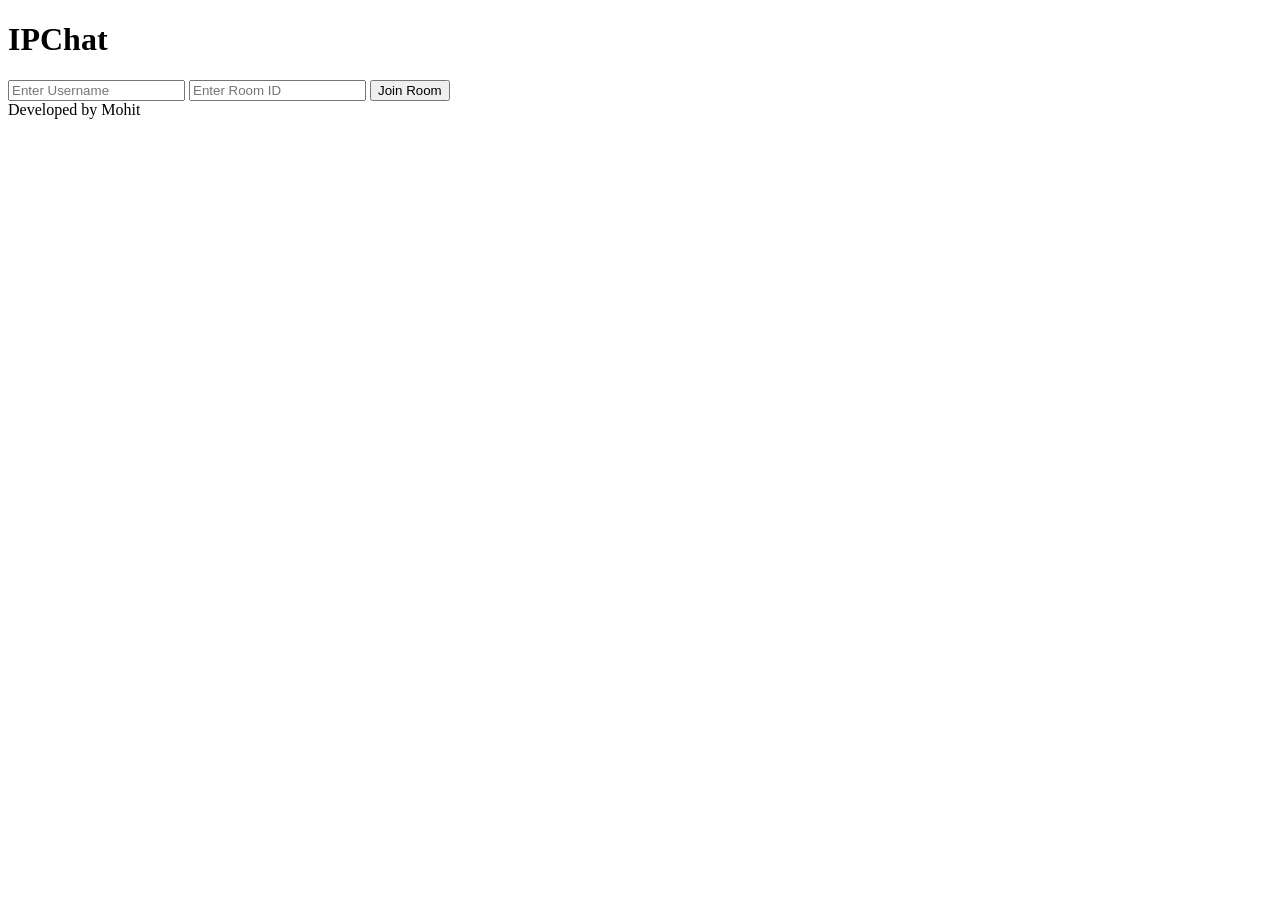
==== public/index.html @ 1482b963 "Add initial HTML structure for IPChat application" ====
<!DOCTYPE html>
<html lang="en">
<head>

    <meta charset="UTF-8">

    <meta
        name="viewport"
        content="width=device-width, initial-scale=1.0"
    >

    <title>IPChat - Secure, Premium Real-Time Rooms</title>

    <link rel="stylesheet" href="style.css">
    <link rel="icon" type="image/svg+xml" href="data:image/svg+xml,<svg xmlns=%22http://www.w3.org/2000/svg%22 viewBox=%220 0 100 100%22><text y=%22.9em%22 font-size=%2280%22>💬</text></svg>">

</head>
<body>

<div class="container">

    <h1>IPChat</h1>

    <!-- Glassmorphic Error Notification Card -->
    <div id="errorCard" class="error-card">
        <span id="errorText"></span>
    </div>

    <input
        type="text"
        id="usernameInput"
        placeholder="Enter Username"
        maxlength="20"
    >

    <input
        type="text"
        id="roomInput"
        placeholder="Enter Room ID"
        maxlength="20"
    >

    <button id="joinBtn">
        Join Room
    </button>

    <!-- Subtle Credit Footer -->
    <div class="footer-credit">Developed by Mohit</div>

</div>

<script src="js/index.js"></script>

</body>
</html>
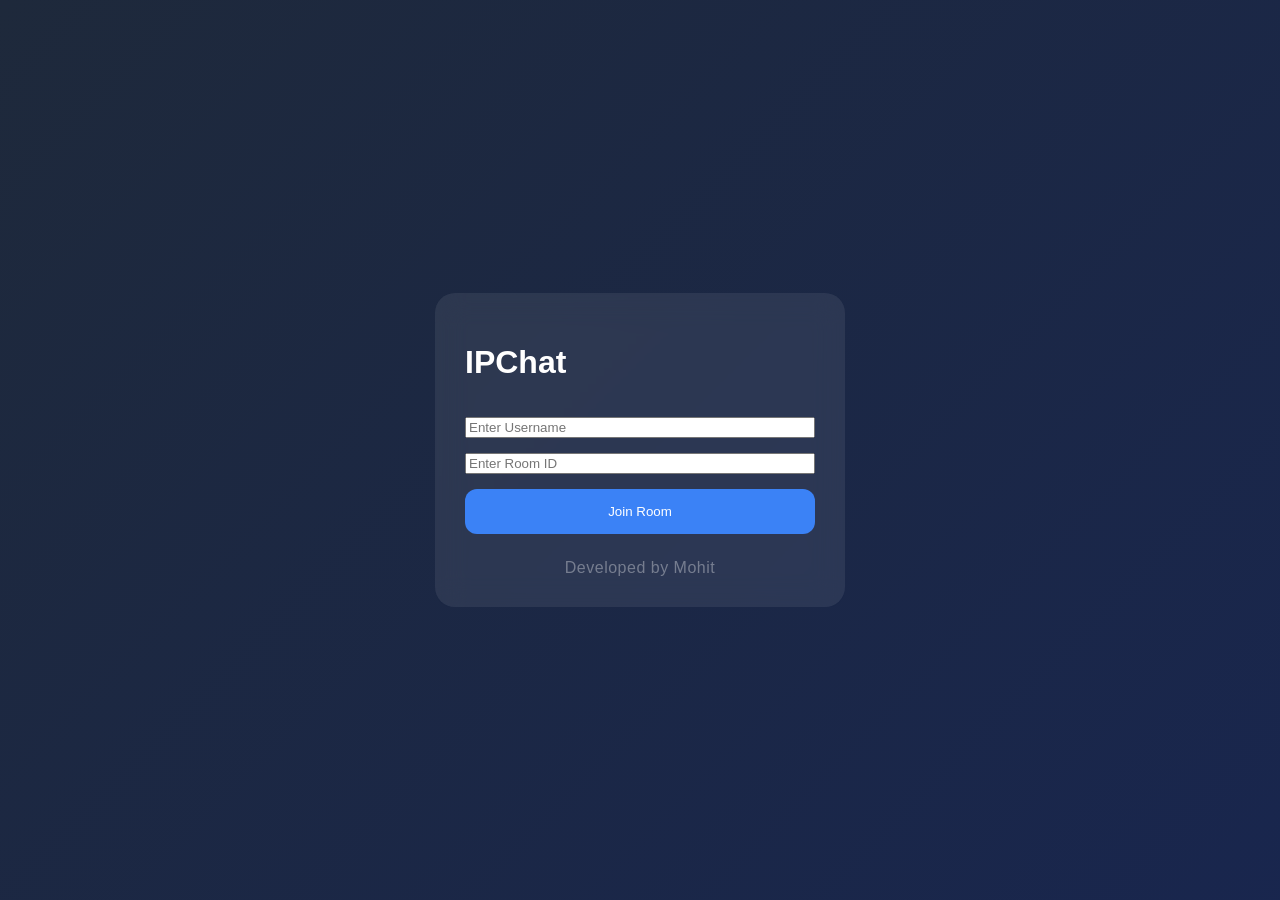
==== commit 737a1b69: "Add files via upload" ====
--- a/public/index.html
+++ b/public/index.html
@@ -1,55 +1,55 @@
-<!DOCTYPE html>
-<html lang="en">
-<head>
-
-    <meta charset="UTF-8">
-
-    <meta
-        name="viewport"
-        content="width=device-width, initial-scale=1.0"
-    >
-
-    <title>IPChat - Secure, Premium Real-Time Rooms</title>
-
-    <link rel="stylesheet" href="style.css">
-    <link rel="icon" type="image/svg+xml" href="data:image/svg+xml,<svg xmlns=%22http://www.w3.org/2000/svg%22 viewBox=%220 0 100 100%22><text y=%22.9em%22 font-size=%2280%22>💬</text></svg>">
-
-</head>
-<body>
-
-<div class="container">
-
-    <h1>IPChat</h1>
-
-    <!-- Glassmorphic Error Notification Card -->
-    <div id="errorCard" class="error-card">
-        <span id="errorText"></span>
-    </div>
-
-    <input
-        type="text"
-        id="usernameInput"
-        placeholder="Enter Username"
-        maxlength="20"
-    >
-
-    <input
-        type="text"
-        id="roomInput"
-        placeholder="Enter Room ID"
-        maxlength="20"
-    >
-
-    <button id="joinBtn">
-        Join Room
-    </button>
-
-    <!-- Subtle Credit Footer -->
-    <div class="footer-credit">Developed by Mohit</div>
-
-</div>
-
-<script src="js/index.js"></script>
-
-</body>
-</html>
+<!DOCTYPE html>
+<html lang="en">
+<head>
+
+    <meta charset="UTF-8">
+
+    <meta
+        name="viewport"
+        content="width=device-width, initial-scale=1.0"
+    >
+
+    <title>IPChat - Secure, Premium Real-Time Rooms</title>
+
+    <link rel="stylesheet" href="style.css">
+    <link rel="icon" type="image/svg+xml" href="data:image/svg+xml,<svg xmlns=%22http://www.w3.org/2000/svg%22 viewBox=%220 0 100 100%22><text y=%22.9em%22 font-size=%2280%22>💬</text></svg>">
+
+</head>
+<body>
+
+<div class="container">
+
+    <h1>IPChat</h1>
+
+    <!-- Glassmorphic Error Notification Card -->
+    <div id="errorCard" class="error-card">
+        <span id="errorText"></span>
+    </div>
+
+    <input
+        type="text"
+        id="usernameInput"
+        placeholder="Enter Username"
+        maxlength="20"
+    >
+
+    <input
+        type="text"
+        id="roomInput"
+        placeholder="Enter Room ID"
+        maxlength="20"
+    >
+
+    <button id="joinBtn">
+        Join Room
+    </button>
+
+    <!-- Subtle Credit Footer -->
+    <div class="footer-credit">Developed by Mohit</div>
+
+</div>
+
+<script src="js/index.js"></script>
+
+</body>
+</html>
--- a/public/style.css
+++ b/public/style.css
@@ -0,0 +1,1037 @@
+/* public/style.css */
+
+body{
+    margin:0;
+
+    height:100dvh;
+
+    font-family:Arial;
+
+    color:white;
+
+    display:flex;
+
+    justify-content:center;
+
+    align-items:center;
+
+    overflow:hidden;
+
+    background:
+        linear-gradient(
+            -45deg,
+            #0f172a,
+            #111827,
+            #172554,
+            #1e293b
+        );
+
+    background-size:400% 400%;
+
+    animation:bgMove 12s ease infinite;
+}
+@keyframes bgMove{
+
+    0%{
+        background-position:0% 50%;
+    }
+
+    50%{
+        background-position:100% 50%;
+    }
+
+    100%{
+        background-position:0% 50%;
+    }
+
+}
+
+.container{
+    width:350px;
+
+    padding:30px;
+
+    border-radius:20px;
+
+    background:rgba(255,255,255,0.08);
+
+    backdrop-filter:blur(15px);
+
+    display:flex;
+    flex-direction:column;
+
+    gap:15px;
+}
+
+.input-area input,
+.input-area textarea{
+    flex:1;
+
+    padding:16px 20px;
+
+    border:none;
+
+    outline:none;
+
+    border-radius:16px;
+
+    background:rgba(255,255,255,0.08);
+
+    backdrop-filter:blur(10px);
+
+    color:white;
+
+    font-size:15px;
+}
+
+.input-area textarea {
+    resize: none;
+    height: 50px;
+    font-family: inherit;
+    line-height: 1.4;
+    padding: 14px 20px;
+    box-sizing: border-box;
+    scrollbar-width: none;
+}
+
+.input-area textarea::-webkit-scrollbar {
+    display: none;
+}
+
+button{
+    padding:15px;
+
+    border:none;
+
+    border-radius:12px;
+
+    background:#3b82f6;
+
+    color:white;
+
+    cursor:pointer;
+}
+
+.chat-container{
+    flex:1;
+
+    min-width:0;
+
+    background:rgba(255,255,255,0.06);
+
+    backdrop-filter:blur(15px);
+
+    border-radius:20px;
+
+    display:flex;
+
+    flex-direction:column;
+
+    overflow:hidden;
+    border:1px solid rgba(255,255,255,0.08);
+}
+
+.topbar{
+    padding:6px 16px;
+
+    height:50px;
+
+    display:flex;
+
+    align-items:center;
+    justify-content:space-between;
+
+    border-bottom:
+        1px solid rgba(255,255,255,0.08);
+}
+
+.messages{
+    flex:1;
+
+    padding:20px;
+
+    overflow-y:auto;
+
+    display:flex;
+
+    flex-direction:column;
+
+    gap:10px;
+}
+
+.message{
+    background:rgba(255,255,255,0.1);
+
+    padding:12px;
+
+    border-radius:12px;
+
+    width:fit-content;
+
+    max-width:80%;
+}
+
+.system-message{
+    text-align:center;
+
+    opacity:0.7;
+
+    font-size:14px;
+}
+
+.input-area{
+    display:flex;
+
+    gap:12px;
+
+    padding:16px 20px;
+
+    align-items:center;
+}
+.my-message{
+    align-self:flex-end;
+
+    background:#3b82f6;
+
+    padding:12px;
+
+    border-radius:16px 16px 0 16px;
+
+    max-width:75%;
+}
+
+.other-message{
+    align-self:flex-start;
+
+    background:rgba(255,255,255,0.1);
+
+    padding:12px;
+
+    border-radius:16px 16px 16px 0;
+
+    max-width:75%;
+}
+
+.sender{
+    font-size:12px;
+    opacity:0.7;
+    margin-bottom:5px;
+}
+
+.text{
+    word-wrap:break-word;
+}
+.messages{
+    flex:1;
+    padding:20px;
+    overflow-y:auto;
+
+    display:flex;
+    flex-direction:column;
+
+    gap:12px;
+}
+
+.my-message{
+    align-self:flex-end;
+
+    background:#3b82f6;
+
+    padding:12px 16px;
+
+    border-radius:18px 18px 4px 18px;
+
+    max-width:75%;
+
+    animation:pop 0.2s ease;
+}
+
+.other-message{
+    align-self:flex-start;
+
+    background:rgba(255,255,255,0.12);
+
+    padding:12px 16px;
+
+    border-radius:18px 18px 18px 4px;
+
+    max-width:75%;
+
+    animation:pop 0.2s ease;
+}
+
+.sender{
+    font-size:12px;
+    opacity:0.7;
+    margin-bottom:5px;
+}
+
+.text{
+    word-wrap:break-word;
+    line-height:1.45;
+    white-space:pre-wrap;
+    tab-size:4;
+    -moz-tab-size:4;
+}
+
+@keyframes pop{
+
+    from{
+        transform:scale(0.9);
+        opacity:0;
+    }
+
+    to{
+        transform:scale(1);
+        opacity:1;
+    }
+
+}
+.main-layout{
+    width:100%;
+    height:100dvh;
+
+    display:flex;
+
+    gap:20px;
+
+    padding:20px;
+
+    box-sizing:border-box;
+}
+
+.sidebar{
+    width:180px;
+
+    min-width:180px;
+
+    background:rgba(255,255,255,0.06);
+
+    backdrop-filter:blur(15px);
+
+    border-radius:20px;
+
+    padding:20px;
+
+    overflow-y:auto;
+    border:1px solid rgba(255,255,255,0.08);
+    display:flex;
+    flex-direction:column;
+}
+
+.sidebar h3{
+    margin-top:0;
+}
+
+.user{
+    padding:12px;
+
+    margin-bottom:10px;
+
+    background:rgba(255,255,255,0.06);
+
+    border-radius:12px;
+
+    transition:0.2s;
+    border:1px solid rgba(255,255,255,0.08);
+}
+
+.user:hover{
+    background:rgba(255,255,255,0.15);
+}
+
+.chat-container{
+    flex:1;
+}
+.topbar h2{
+    margin:0;
+
+    font-size:20px;
+
+    font-weight:600;
+}
+.input-area input::placeholder{
+    color:rgba(255,255,255,0.5);
+}
+.input-area button{
+    padding:16px 24px;
+
+    border:none;
+
+    border-radius:16px;
+
+    background:#3b82f6;
+
+    color:white;
+
+    cursor:pointer;
+
+    font-weight:600;
+
+    transition:0.2s;
+}
+
+.input-area button:hover{
+    transform:translateY(-2px);
+
+    box-shadow:
+        0 0 20px rgba(59,130,246,0.5);
+
+}
+.copy-btn{
+    margin-top:8px;
+
+    padding:4px 10px;
+
+    font-size:11px;
+
+    border:none;
+
+    border-radius:8px;
+
+    background:rgba(255,255,255,0.08);
+
+    color:white;
+
+    cursor:pointer;
+}
+::-webkit-scrollbar{
+    width:8px;
+}
+
+::-webkit-scrollbar-track{
+    background:transparent;
+}
+
+::-webkit-scrollbar-thumb{
+    background:rgba(255,255,255,0.15);
+
+    border-radius:10px;
+}
+
+/* --- Real-Time UX Improvements --- */
+
+/* Bouncing Typing Dots Animation */
+.typing-dots {
+    display: inline-flex;
+    align-items: center;
+    gap: 3px;
+    margin-left: 4px;
+}
+
+.typing-dots span {
+    width: 6px;
+    height: 6px;
+    background-color: rgba(255, 255, 255, 0.7);
+    border-radius: 50%;
+    display: inline-block;
+    animation: bounce 1.4s infinite both;
+}
+
+.typing-dots span:nth-child(1) {
+    animation-delay: -0.32s;
+}
+
+.typing-dots span:nth-child(2) {
+    animation-delay: -0.16s;
+}
+
+@keyframes bounce {
+    0%, 80%, 100% {
+        transform: scale(0);
+    }
+    40% {
+        transform: scale(1);
+    }
+}
+
+/* Typing Indicator Container */
+.typing {
+    padding: 8px 20px;
+    font-size: 13px;
+    color: rgba(255, 255, 255, 0.6);
+    height: 20px;
+    display: flex;
+    align-items: center;
+    gap: 6px;
+    transition: opacity 0.3s ease, transform 0.3s ease;
+    opacity: 0;
+    transform: translateY(5px);
+}
+
+.typing.active {
+    opacity: 1;
+    transform: translateY(0);
+}
+
+/* Online status indicators */
+.user {
+    display: flex;
+    align-items: center;
+    gap: 10px;
+    box-sizing: border-box;
+}
+
+.status-dot {
+    width: 8px;
+    height: 8px;
+    border-radius: 50%;
+    display: inline-block;
+    transition: background-color 0.3s ease, box-shadow 0.3s ease;
+}
+
+.status-dot.online {
+    background-color: #10b981;
+    box-shadow: 0 0 8px rgba(16, 185, 129, 0.7);
+}
+
+/* Smooth Sidebar Transitions */
+@keyframes userEnter {
+    from {
+        opacity: 0;
+        transform: translateX(-10px);
+    }
+    to {
+        opacity: 1;
+        transform: translateX(0);
+    }
+}
+
+.user {
+    animation: userEnter 0.3s ease-out forwards;
+}
+
+/* Smooth Join/Leave Fade Animations for System Messages */
+.system-message {
+    animation: fadeInSlide 0.4s ease-out forwards;
+}
+
+@keyframes fadeInSlide {
+    from {
+        opacity: 0;
+        transform: translateY(8px);
+    }
+    to {
+        opacity: 0.7;
+        transform: translateY(0);
+    }
+}
+
+/* --- Stability & Connection State Styles --- */
+
+/* Premium Loading Overlay */
+.loading-overlay {
+    position: fixed;
+    top: 0;
+    left: 0;
+    width: 100vw;
+    height: 100vh;
+    background: #0f172a; /* Solid background matching body */
+    display: flex;
+    flex-direction: column;
+    justify-content: center;
+    align-items: center;
+    gap: 16px;
+    z-index: 9999;
+    transition: opacity 0.5s ease, visibility 0.5s ease;
+}
+
+.loading-overlay.hidden {
+    opacity: 0;
+    visibility: hidden;
+}
+
+.spinner {
+    width: 44px;
+    height: 44px;
+    border: 3px solid rgba(59, 130, 246, 0.1);
+    border-top: 3px solid #3b82f6;
+    border-radius: 50%;
+    animation: spin 1s linear infinite;
+    box-shadow: 0 0 15px rgba(59, 130, 246, 0.35);
+}
+
+.loading-text {
+    font-size: 15px;
+    font-weight: 500;
+    color: rgba(255, 255, 255, 0.85);
+    letter-spacing: 0.8px;
+    animation: pulseText 1.5s infinite ease-in-out;
+}
+
+@keyframes spin {
+    0% { transform: rotate(0deg); }
+    100% { transform: rotate(360deg); }
+}
+
+@keyframes pulseText {
+    0%, 100% { opacity: 0.6; }
+    50% { opacity: 1; }
+}
+
+/* Slide-down Connection Status Banner */
+.connection-status {
+    position: absolute;
+    top: 0;
+    left: 0;
+    right: 0;
+    background: rgba(239, 68, 68, 0.25);
+    backdrop-filter: blur(12px);
+    -webkit-backdrop-filter: blur(12px);
+    border-bottom: 1px solid rgba(239, 68, 68, 0.45);
+    color: #fecaca;
+    font-size: 13px;
+    font-weight: 500;
+    text-align: center;
+    padding: 10px;
+    letter-spacing: 0.5px;
+    z-index: 100;
+    transform: translateY(-100%);
+    transition: transform 0.4s cubic-bezier(0.16, 1, 0.3, 1);
+}
+
+.connection-status.show {
+    transform: translateY(0);
+}
+
+/* Glassmorphic Login Error Card */
+.error-card {
+    background: rgba(239, 68, 68, 0.12);
+    border: 1px solid rgba(239, 68, 68, 0.35);
+    border-radius: 12px;
+    padding: 12px 16px;
+    font-size: 13px;
+    color: #fca5a5;
+    text-align: center;
+    line-height: 1.4;
+    display: none;
+    animation: errorFadeIn 0.3s ease-out forwards;
+}
+
+.error-card.show {
+    display: block;
+}
+
+@keyframes errorFadeIn {
+    from {
+        opacity: 0;
+        transform: translateY(-5px);
+    }
+    to {
+        opacity: 1;
+        transform: translateY(0);
+    }
+}
+
+/* Sidebar scrolling flex setup */
+#onlineUsers {
+    flex: 1;
+    overflow-y: auto;
+    margin-bottom: 15px;
+}
+
+/* Subtle Credit Footer styling */
+.footer-credit {
+    font-size: 16px;
+    font-weight: 500;
+    color: rgba(255, 255, 255, 0.35);
+    text-align: center;
+    letter-spacing: 0.5px;
+    margin-top: 10px;
+    transition: color 0.3s ease, text-shadow 0.3s ease;
+}
+
+.footer-credit:hover {
+    color: rgba(255, 255, 255, 0.85);
+    text-shadow: 0 0 10px rgba(59, 130, 246, 0.6);
+    cursor: default;
+}
+
+/* Micro-Animations & Hover transitions on Message bubbles */
+.my-message, .other-message {
+    position: relative;
+    transition: transform 0.25s cubic-bezier(0.16, 1, 0.3, 1), box-shadow 0.25s ease, background 0.25s ease;
+}
+
+.my-message:hover {
+    transform: translateY(-1px) scale(1.008);
+    box-shadow: 0 4px 15px rgba(59, 130, 246, 0.18);
+}
+
+.other-message:hover {
+    transform: translateY(-1px) scale(1.008);
+    background: rgba(255, 255, 255, 0.16);
+    box-shadow: 0 4px 15px rgba(0, 0, 0, 0.08);
+}
+
+/* Responsive message copy button reveal */
+@media (hover: hover) {
+    .copy-btn {
+        opacity: 0;
+        transform: translateY(3px);
+        transition: opacity 0.2s ease, transform 0.2s ease, background-color 0.2s;
+    }
+    .my-message:hover .copy-btn,
+    .other-message:hover .copy-btn {
+        opacity: 1;
+        transform: translateY(0);
+    }
+}
+
+/* Polished Empty State stylings */
+.empty-state {
+    display: flex;
+    flex-direction: column;
+    justify-content: center;
+    align-items: center;
+    margin: auto;
+    text-align: center;
+    padding: 40px 20px;
+    animation: emptyFadeIn 0.6s cubic-bezier(0.16, 1, 0.3, 1) forwards;
+}
+
+.empty-state-icon {
+    font-size: 52px;
+    margin-bottom: 16px;
+    filter: drop-shadow(0 0 12px rgba(59, 130, 246, 0.45));
+    animation: floatIcon 3.5s ease-in-out infinite;
+}
+
+.empty-state-title {
+    font-size: 18px;
+    font-weight: 600;
+    color: rgba(255, 255, 255, 0.9);
+    margin-bottom: 8px;
+    letter-spacing: 0.2px;
+}
+
+.empty-state-subtitle {
+    font-size: 13px;
+    color: rgba(255, 255, 255, 0.45);
+    max-width: 260px;
+    line-height: 1.4;
+}
+
+@keyframes emptyFadeIn {
+    from {
+        opacity: 0;
+        transform: translateY(12px);
+    }
+    to {
+        opacity: 1;
+        transform: translateY(0);
+    }
+}
+
+@keyframes floatIcon {
+    0%, 100% {
+        transform: translateY(0);
+    }
+    50% {
+        transform: translateY(-8px);
+    }
+}
+
+/* Mobile responsive media queries & Collapsible drawers */
+.toggle-sidebar-btn {
+    display: none; /* Hide on desktops */
+    background: none;
+    border: none;
+    color: rgba(255, 255, 255, 0.65);
+    font-size: 22px;
+    cursor: pointer;
+    padding: 6px;
+    margin-right: 8px;
+    transition: color 0.2s, transform 0.2s;
+    outline: none;
+}
+
+.toggle-sidebar-btn:hover {
+    color: #fff;
+    transform: scale(1.05);
+}
+
+.sidebar-overlay {
+    display: none;
+    position: fixed;
+    top: 0;
+    left: 0;
+    width: 100vw;
+    height: 100dvh;
+    background: rgba(15, 23, 42, 0.4);
+    backdrop-filter: blur(4px);
+    -webkit-backdrop-filter: blur(4px);
+    z-index: 999;
+    opacity: 0;
+    transition: opacity 0.3s ease;
+}
+
+.sidebar-overlay.show {
+    display: block;
+    opacity: 1;
+}
+
+@media (max-width: 768px) {
+    .main-layout {
+        padding: 10px;
+        gap: 10px;
+    }
+
+    .toggle-sidebar-btn {
+        display: block; /* Show burger menu toggler */
+    }
+
+    .sidebar {
+        position: fixed;
+        top: 0;
+        left: 0;
+        width: 250px;
+        height: 100dvh;
+        z-index: 1000;
+        border-radius: 0;
+        border: none;
+        border-right: 1px solid rgba(255, 255, 255, 0.08);
+        box-sizing: border-box;
+        transform: translateX(-100%);
+        transition: transform 0.35s cubic-bezier(0.16, 1, 0.3, 1);
+        background: rgba(15, 23, 42, 0.88);
+        backdrop-filter: blur(25px);
+        -webkit-backdrop-filter: blur(25px);
+    }
+
+    .sidebar.open {
+        transform: translateX(0);
+    }
+
+    .my-message, .other-message {
+        max-width: 85%; /* Expand bubbles width to save mobile layouts */
+    }
+
+    .chat-container {
+        border-radius: 16px;
+    }
+}
+
+@media (max-width: 480px) {
+    .main-layout {
+        padding: 6px;
+    }
+    
+    .chat-container {
+        border-radius: 12px;
+    }
+    
+    .messages {
+        padding: 14px;
+        gap: 10px;
+    }
+
+    .input-area {
+        padding: 12px 14px;
+        gap: 8px;
+    }
+    
+    .input-area input {
+        padding: 12px 16px;
+        font-size: 14px;
+    }
+    
+    .input-area button {
+        padding: 12px 18px;
+    }
+}
+
+/* Topbar left flex alignment */
+.topbar-left {
+    display: flex;
+    align-items: center;
+    gap: 8px;
+}
+
+/* Red glassmorphic Clear Chat button with high specificity */
+button.clear-chat-btn {
+    background: rgba(239, 68, 68, 0.12) !important;
+    border: 1px solid rgba(239, 68, 68, 0.35) !important;
+    color: #fecaca !important;
+    border-radius: 10px !important;
+    padding: 6px 14px !important;
+    font-size: 13px !important;
+    font-weight: 600 !important;
+    cursor: pointer !important;
+    transition: background-color 0.25s ease, border-color 0.25s ease, transform 0.25s ease, box-shadow 0.25s ease !important;
+    outline: none !important;
+    display: inline-flex !important;
+    align-items: center !important;
+    gap: 6px !important;
+    box-shadow: none !important;
+}
+
+button.clear-chat-btn:hover {
+    background: rgba(239, 68, 68, 0.26) !important;
+    border-color: rgba(239, 68, 68, 0.6) !important;
+    transform: translateY(-1px) !important;
+    box-shadow: 0 0 15px rgba(239, 68, 68, 0.2) !important;
+}
+
+button.clear-chat-btn:active {
+    transform: translateY(0) !important;
+}
+
+/* Glassmorphic Confirmation Modal styles with clean display toggling and absolute centering */
+.modal-overlay {
+    display: none;
+    position: fixed;
+    inset: 0;
+    width: 100vw;
+    height: 100dvh;
+    background: rgba(15, 23, 42, 0.55);
+    backdrop-filter: blur(8px);
+    -webkit-backdrop-filter: blur(8px);
+    z-index: 2000;
+    justify-content: center;
+    align-items: center;
+}
+
+.modal-overlay.show {
+    display: flex;
+    animation: modalFadeIn 0.3s ease-out forwards;
+}
+
+.modal-card {
+    background: rgba(255, 255, 255, 0.07);
+    border: 1px solid rgba(255, 255, 255, 0.12);
+    backdrop-filter: blur(25px);
+    -webkit-backdrop-filter: blur(25px);
+    border-radius: 20px;
+    padding: 24px;
+    width: 90%;
+    max-width: 380px;
+    text-align: center;
+    transform: scale(0.9);
+    transition: transform 0.3s cubic-bezier(0.175, 0.885, 0.32, 1.275);
+    box-shadow: 0 10px 30px rgba(0, 0, 0, 0.3);
+}
+
+.modal-overlay.show .modal-card {
+    transform: scale(1);
+}
+
+@keyframes modalFadeIn {
+    from {
+        opacity: 0;
+    }
+    to {
+        opacity: 1;
+    }
+}
+
+.modal-title {
+    font-size: 18px;
+    font-weight: 700;
+    color: #fff;
+    margin-top: 0;
+    margin-bottom: 10px;
+    letter-spacing: 0.2px;
+}
+
+.modal-text {
+    font-size: 14px;
+    color: rgba(255, 255, 255, 0.7);
+    line-height: 1.5;
+    margin-bottom: 24px;
+}
+
+.modal-actions {
+    display: flex;
+    gap: 12px;
+    justify-content: center;
+}
+
+.modal-btn {
+    padding: 10px 20px;
+    border-radius: 10px;
+    font-size: 13px;
+    font-weight: 600;
+    cursor: pointer;
+    border: none;
+    transition: transform 0.2s, background-color 0.2s, box-shadow 0.2s;
+    outline: none;
+}
+
+.modal-btn:hover {
+    transform: translateY(-1px);
+}
+
+.modal-btn:active {
+    transform: translateY(0);
+}
+
+.cancel-btn {
+    background: rgba(255, 255, 255, 0.08);
+    border: 1px solid rgba(255, 255, 255, 0.15);
+    color: #fff;
+}
+
+.cancel-btn:hover {
+    background: rgba(255, 255, 255, 0.16);
+}
+
+.confirm-btn {
+    background: rgba(239, 68, 68, 0.8);
+    color: #fff;
+    box-shadow: 0 0 15px rgba(239, 68, 68, 0.25);
+}
+
+.confirm-btn:hover {
+    background: rgb(239, 68, 68);
+    box-shadow: 0 0 20px rgba(239, 68, 68, 0.45);
+}
+
+/* Chat bubble fade-out animation */
+.fade-out {
+    opacity: 0 !important;
+    transform: translateY(8px) scale(0.95) !important;
+    transition: opacity 0.3s ease, transform 0.3s ease !important;
+}
+
+/* Developer Code Block Rendering Styles */
+.code-block-container {
+    margin: 8px 0 0 0;
+    padding: 12px 16px;
+    background: rgba(15, 23, 42, 0.65);
+    border: 1px solid rgba(255, 255, 255, 0.08);
+    border-radius: 10px;
+    overflow-x: auto;
+    max-width: 100%;
+    box-sizing: border-box;
+    display: block;
+    scrollbar-width: thin;
+    scrollbar-color: rgba(255, 255, 255, 0.15) transparent;
+}
+
+/* Custom scrollbars for code block containers on WebKit browsers */
+.code-block-container::-webkit-scrollbar {
+    height: 6px;
+}
+.code-block-container::-webkit-scrollbar-track {
+    background: transparent;
+}
+.code-block-container::-webkit-scrollbar-thumb {
+    background: rgba(255, 255, 255, 0.15);
+    border-radius: 3px;
+}
+.code-block-container::-webkit-scrollbar-thumb:hover {
+    background: rgba(255, 255, 255, 0.3);
+}
+
+.code-block {
+    font-family: Consolas, Monaco, 'Andale Mono', 'Ubuntu Mono', monospace;
+    font-size: 13px;
+    color: #e2e8f0;
+    line-height: 1.5;
+    white-space: pre;
+    word-spacing: normal;
+    word-break: normal;
+    tab-size: 4;
+    -moz-tab-size: 4;
+}
